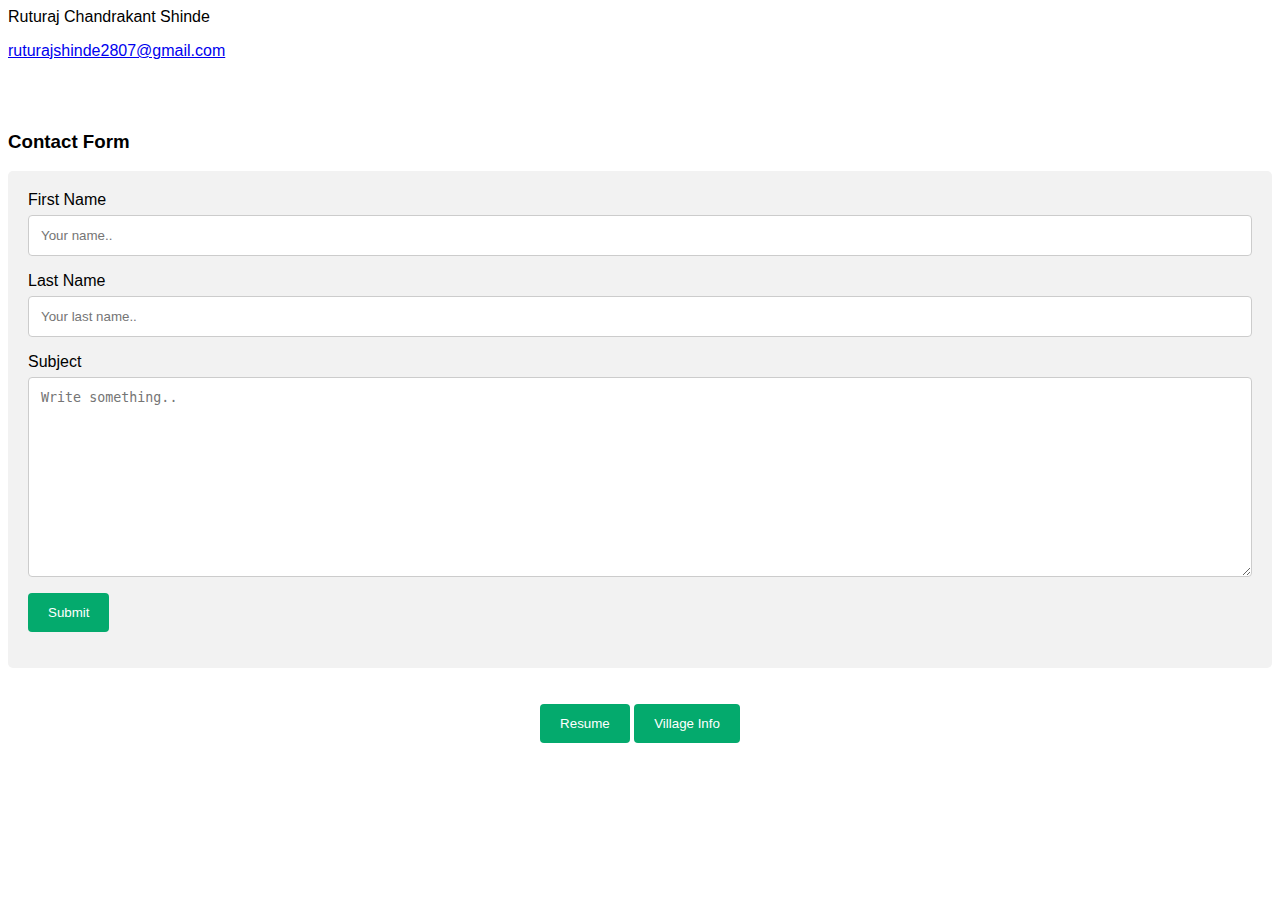
==== contact.html @ b73f44a8 "Update contact.html" ====
<html>
 <head>
<link type="text/css" rel="stylesheet" href="new.css">
<link rel="stylesheet" href="https://fonts.googleapis.com/css?family=Trirong">
<title></title> 
</head>
<body>
<div id="header">
<p id="name">Ruturaj Chandrakant Shinde</p>
         <a href="mailto:ruturajshinde2807@gmail.com" target="_blank"><p id="email">ruturajshinde2807@gmail.com</p></a>
     </div>
     <br><br>
 <style>
body {font-family: Arial, Helvetica, sans-serif;}
* {box-sizing: border-box;}

input[type=text], select, textarea {
  width: 100%;
  padding: 12px;
  border: 1px solid #ccc;
  border-radius: 4px;
  box-sizing: border-box;
  margin-top: 6px;
  margin-bottom: 16px;
  resize: vertical;
}

input[type=submit] {
  background-color: #04AA6D;
  color: white;
  padding: 12px 20px;
  border: none;
  border-radius: 4px;
  cursor: pointer;
}

input[type=submit]:hover {
  background-color: #45a049;
}

.container {
  border-radius: 5px;
  background-color: #f2f2f2;
  padding: 20px;
}
</style>
</head>
<body>

<h3>Contact Form</h3>

<div class="container">
  <form action="">
    <label for="fname">First Name</label>
    <input type="text" id="fname" name="firstname" placeholder="Your name..">

    <label for="lname">Last Name</label>
    <input type="text" id="lname" name="lastname" placeholder="Your last name..">

    <label for="subject">Subject</label>
    <textarea id="subject" name="subject" placeholder="Write something.." style="height:200px"></textarea>

    <input type="submit" value="Submit"onclick="submitted()">
  </form>
</div>
<br>
<br>
<center>
<div id="buttonzone">
    <input onclick="window.location.href='index.html';"  type="submit" name="submit" value="Resume" id="button1">
    <input onclick="window.location.href='village.html';"  type="submit" name="contact" value="Village Info" id="button2">
</div>
</center>
<script type="text/javascript">
  function submitted() {
  alert("Thanks.....!! Your form is submitted successfully");
}
</script>
</body>
</html>
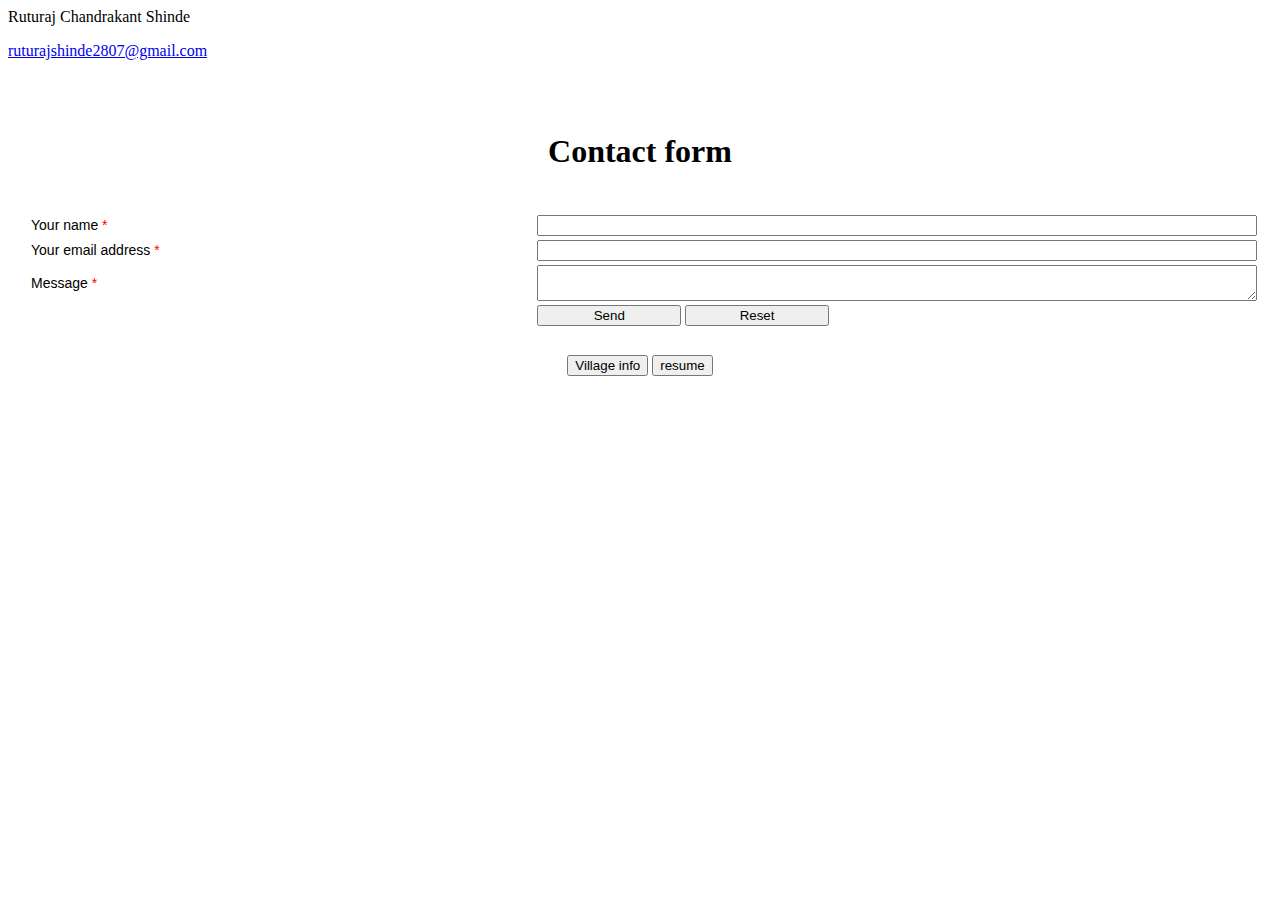
==== commit 86c8dbb3: "Update contact.html" ====
--- a/contact.html
+++ b/contact.html
@@ -10,70 +10,132 @@
          <a href="mailto:ruturajshinde2807@gmail.com" target="_blank"><p id="email">ruturajshinde2807@gmail.com</p></a>
      </div>
      <br><br>
- <style>
-body {font-family: Arial, Helvetica, sans-serif;}
-* {box-sizing: border-box;}
-
-input[type=text], select, textarea {
-  width: 100%;
-  padding: 12px;
-  border: 1px solid #ccc;
-  border-radius: 4px;
-  box-sizing: border-box;
-  margin-top: 6px;
-  margin-bottom: 16px;
-  resize: vertical;
+<h1>Contact form</h1>
+<div class="right" >
+      <form name="myForm" onsubmit="return validateForm()" method="post">
+         <table class="form-style">
+            <tr>
+               <td>
+                  <label>
+                     Your name <span class="required">*</span>
+                  </label>
+               </td>
+               <td>
+                  <input type="text" name="name" class="long"/>
+                  <span class="error" id="errorname"></span>
+               </td>
+            </tr>
+            <tr>
+               <td>
+                  <label>
+                    Your email address <span class="required">*</span>
+                  </label>
+               </td>
+               <td>
+                  <input type="email" name="email" class="long"/>
+                  <span class="error" id="erroremail"></span>
+               </td>
+            </tr>
+            <tr>
+               <td>
+                  <label>
+                     Message <span class="required">*</span>
+                  </label>
+               </td>
+               <td>
+                  <textarea name="message" class="long field-textarea"></textarea>
+                  <span class="error" id="errormsg"></span>
+               </td>
+            </tr>
+            <tr>
+               <td></td>
+               <td>
+                  <input style="width:20%;" type="submit" value="Send">      
+                  <input style="width:20%;"type="reset" value="Reset"> 
+               </td>
+            </tr>
+         </table>
+      </form>
+       <center>
+          <div id="buttonzone">
+          <input onclick="window.location.href='village.html';"  type="submit" name="village" value="Village info" id="button1">
+          <input onclick="window.location.href='index.html';"  type="submit" name="resume" value="resume" id="button2">
+          </div>
+      </center>
+    </div>
+      <style type="text/css">
+         h1{
+  text-align: center;
 }
 
-input[type=submit] {
-  background-color: #04AA6D;
-  color: white;
-  padding: 12px 20px;
-  border: none;
-  border-radius: 4px;
-  cursor: pointer;
+.form-style {
+  margin:10px auto;
+  width: 100%;
+  padding: 20px 12px 10px 20px;
+  font: 14px "Lucida Sans Unicode", "Lucida Grande", sans-serif;
+}
+.form-style input,.form-style textarea{
+  width: 100%;
 }
 
-input[type=submit]:hover {
-  background-color: #45a049;
+.form-style .required{
+  color:red;
 }
 
-.container {
-  border-radius: 5px;
-  background-color: #f2f2f2;
-  padding: 20px;
+.error{
+  color: #D8000C;
+  background-color: #FFBABA;
 }
-</style>
-</head>
-<body>
-
-<h3>Contact Form</h3>
-
-<div class="container">
-  <form action="">
-    <label for="fname">First Name</label>
-    <input type="text" id="fname" name="firstname" placeholder="Your name..">
-
-    <label for="lname">Last Name</label>
-    <input type="text" id="lname" name="lastname" placeholder="Your last name..">
-
-    <label for="subject">Subject</label>
-    <textarea id="subject" name="subject" placeholder="Write something.." style="height:200px"></textarea>
-
-    <input type="submit" value="Submit"onclick="submitted()">
-  </form>
-</div>
-<br>
-<br>
-<center>
-<div id="buttonzone">
-    <input onclick="window.location.href='index.html';"  type="submit" name="submit" value="Resume" id="button1">
-    <input onclick="window.location.href='village.html';"  type="submit" name="contact" value="Village Info" id="button2">
-</div>
-</center>
-<script type="text/javascript">
-  function submitted() {
-  alert("Thanks.....!! Your form is submitted successfully");
+      </style>
+      <script type="text/javascript">
+         function validateForm()                                    
+{ 
+    var name = document.forms["myForm"]["name"];               
+    var email = document.forms["myForm"]["email"];    
+    var message = document.forms["myForm"]["message"];   
+   
+    if (name.value == "")                                  
+    { 
+        document.getElementById('errorname').innerHTML="Please enter a valid name";  
+        name.focus(); 
+        return false; 
+    }else{
+        document.getElementById('errorname').innerHTML="";  
+    }
+       
+    if (email.value == "")                                   
+    { 
+        document.getElementById('erroremail').innerHTML="Please enter a valid email address"; 
+        email.focus(); 
+        return false; 
+    }else{
+        document.getElementById('erroremail').innerHTML="";  
+    }
+   
+    if (email.value.indexOf("@", 0) < 0)                 
+    { 
+        document.getElementById('erroremail').innerHTML="Please enter a valid email address"; 
+        email.focus(); 
+        return false; 
+    } 
+   
+    if (email.value.indexOf(".", 0) < 0)                 
+    { 
+        document.getElementById('erroremail').innerHTML="Please enter a valid email address"; 
+        email.focus(); 
+        return false; 
+    } 
+   
+    if (message.value == "")                           
+    {
+        document.getElementById('errormsg').innerHTML="Please enter a valid message"; 
+        message.focus(); 
+        return false; 
+    }else{
+        document.getElementById('errormsg').innerHTML="";  
+    }
+   
+    return true; 
 }
 </script>
 </body>
